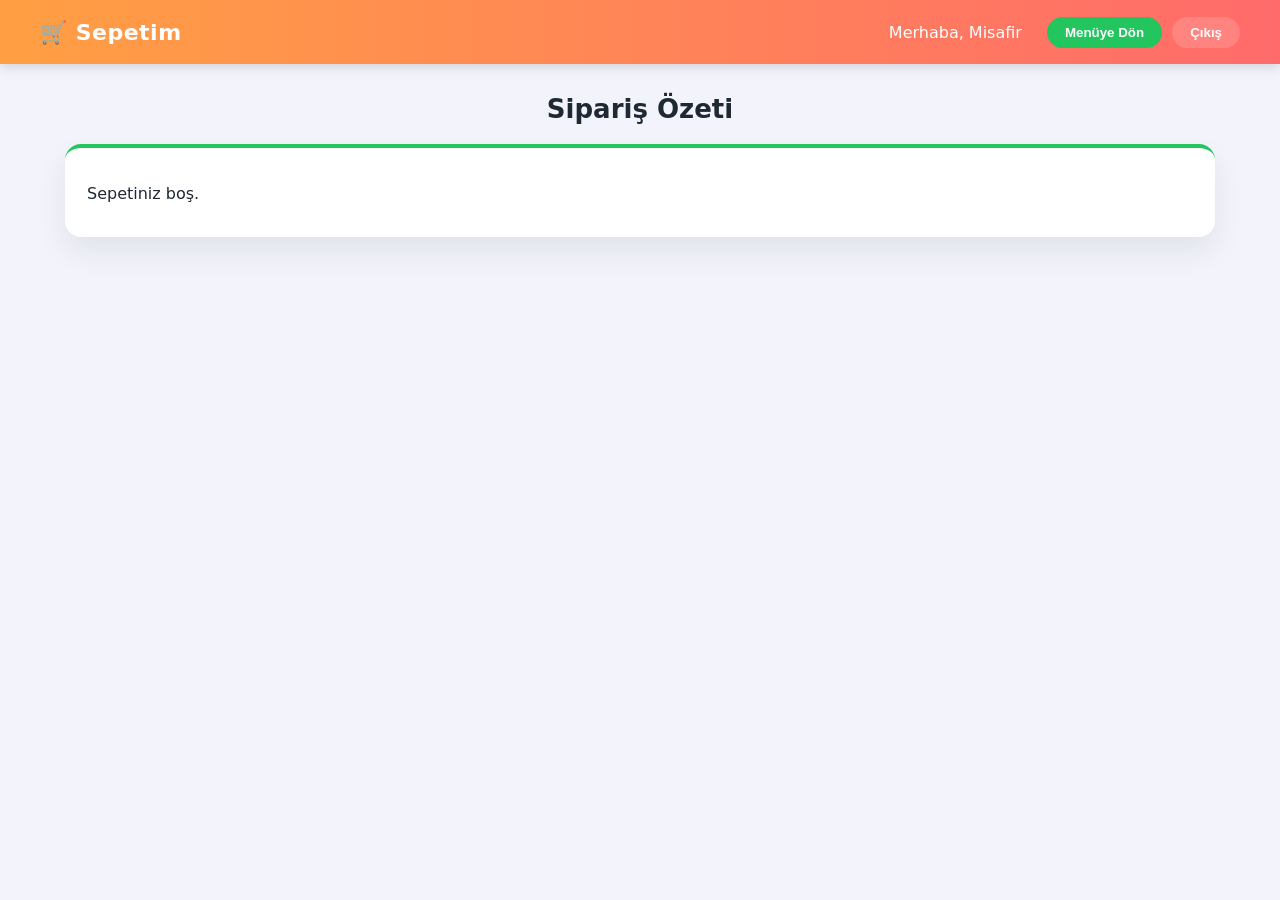
==== restorant projem/wwwroot/cart.html @ 87bf23d5 "klasörleme yapısı iyileştirildi" ====
<!DOCTYPE html>
<html lang="tr">
<head>
    <meta charset="UTF-8">
    <title>Kanka Restoran | Sepet</title>
    <link rel="stylesheet" href="style.css">
</head>
<body>
    <nav class="navbar">
        <h2>🛒 Sepetim</h2>
        <div class="nav-actions">
            <span id="user-display" style="color:white; margin-right:15px;"></span>
            <button onclick="window.location.href='index.html'" class="btn-logout" style="background:#22c55e;">Menüye Dön</button>
            <button onclick="logout()" class="btn-logout">Çıkış</button>
        </div>
    </nav>

    <div class="container">
        <h2 class="list-title">Sipariş Özeti</h2>
        <div id="cart-content" class="admin-panel">
            Yükleniyor...
        </div>
    </div>

    <script src="js/common.js"></script>
    <script src="js/cart.js"></script>
</body>
</html>
---- restorant projem/wwwroot/style.css ----
/* Genel tema */
body {
    margin: 0;
    padding: 0;
    font-family: system-ui, -apple-system, BlinkMacSystemFont, "Segoe UI", sans-serif;
    background: #f3f4fb;
    color: #1f2933;
}

a {
    text-decoration: none;
}

/* Üst navbar */
.navbar {
    height: 64px;
    background: linear-gradient(90deg, #ff9f43, #ff6b6b);
    display: flex;
    align-items: center;
    justify-content: space-between;
    padding: 0 40px;
    box-shadow: 0 4px 10px rgba(0, 0, 0, 0.12);
    color: #fff;
}

.navbar h2 {
    margin: 0;
    font-size: 22px;
    letter-spacing: 0.5px;
}

.nav-actions {
    display: flex;
    align-items: center;
    gap: 10px;
}

.btn-logout {
    padding: 8px 18px;
    border-radius: 50px;
    border: none;
    cursor: pointer;
    font-weight: 600;
    background: rgba(255, 255, 255, 0.15);
    color: #fff;
    transition: background 0.2s ease, transform 0.1s ease;
}

.btn-logout:hover {
    background: rgba(255, 255, 255, 0.28);
    transform: translateY(-1px);
}

/* Sayfa container */
.container {
    max-width: 1150px;
    margin: 30px auto 40px;
    padding: 0 20px 40px;
}

/* Admin panel form alanı */
.admin-panel {
    background: #ffffff;
    border-radius: 16px;
    padding: 20px 22px 18px;
    box-shadow: 0 14px 30px rgba(15, 23, 42, 0.08);
    border-top: 4px solid #22c55e;
}

.admin-panel h3 {
    margin-top: 0;
    margin-bottom: 14px;
    font-size: 18px;
}

.form-row {
    display: grid;
    grid-template-columns: repeat(4, minmax(0, 1fr)) 140px;
    gap: 10px;
}

.form-row input {
    padding: 10px 12px;
    border-radius: 10px;
    border: 1px solid #d1d5db;
    font-size: 14px;
    outline: none;
    transition: border-color 0.15s ease, box-shadow 0.15s ease;
}

.form-row input:focus {
    border-color: #22c55e;
    box-shadow: 0 0 0 2px rgba(34, 197, 94, 0.25);
}

#btn-action {
    border-radius: 999px;
    border: none;
    background: #22c55e;
    color: #fff;
    font-weight: 600;
    cursor: pointer;
    font-size: 14px;
    transition: background 0.15s ease, transform 0.1s ease, box-shadow 0.15s ease;
}

#btn-action:hover {
    background: #16a34a;
    box-shadow: 0 10px 18px rgba(34, 197, 94, 0.35);
    transform: translateY(-1px);
}

/* Menü başlığı */
.list-title {
    text-align: center;
    margin: 10px 0 20px;
    font-size: 26px;
}

/* Menü kart grid yapısı */
.menu-grid {
    display: grid;
    grid-template-columns: repeat(auto-fit, minmax(260px, 1fr));
    gap: 18px;
}

.card {
    background: #ffffff;
    border-radius: 18px;
    padding: 14px 16px 18px;
    box-shadow: 0 14px 28px rgba(15, 23, 42, 0.06);
    border-top: 4px solid #f97316;
    display: flex;
    flex-direction: column;
    gap: 8px;
}

.card-image {
    width: 100%;
    height: 140px;
    border-radius: 14px;
    overflow: hidden;
    margin-bottom: 8px;
}

.card-image img {
    width: 100%;
    height: 100%;
    object-fit: cover;
    display: block;
}

.card h3 {
    margin: 0;
    font-size: 18px;
    display: flex;
    align-items: center;
    gap: 6px;
}

.card p {
    margin: 0;
    font-size: 14px;
    color: #4b5563;
}

.price-text {
    font-weight: 700;
    color: #1d4ed8;
    margin-top: 4px;
}

.card small {
    font-size: 12px;
}

.btn-group {
    display: flex;
    justify-content: flex-end;
    gap: 8px;
    margin-top: 10px;
}

.btn-edit,
.btn-del {
    padding: 7px 14px;
    border-radius: 999px;
    border: none;
    font-size: 12px;
    font-weight: 600;
    cursor: pointer;
}

.btn-edit {
    background: #3b82f6;
    color: #fff;
}

.btn-edit:hover {
    background: #2563eb;
}

.btn-del {
    background: #ef4444;
    color: #fff;
}

.btn-del:hover {
    background: #dc2626;
}

/* Mobil uyum */
@media (max-width: 768px) {
    .navbar {
        padding: 0 16px;
    }

    .form-row {
        grid-template-columns: repeat(2, minmax(0, 1fr));
    }

    #btn-action {
        grid-column: 1 / -1;
    }

    .container {
        padding: 0 14px 30px;
    }
}

/* Global yükleme animasyonu */
.loader-overlay {
    position: fixed;
    inset: 0;
    background: rgba(15, 23, 42, 0.35);
    display: flex;
    align-items: center;
    justify-content: center;
    z-index: 9999;
    backdrop-filter: blur(1px);
    opacity: 0;
    pointer-events: none;
    transition: opacity 0.15s ease;
}

.loader-overlay.visible {
    opacity: 1;
    pointer-events: auto;
}

.loader-spinner {
    width: 56px;
    height: 56px;
    border-radius: 999px;
    border: 5px solid rgba(255, 255, 255, 0.5);
    border-top-color: #22c55e;
    animation: spin 0.8s linear infinite;
    box-shadow: 0 0 0 1px rgba(15, 23, 42, 0.15);
}

@keyframes spin {
    to {
        transform: rotate(360deg);
    }
}
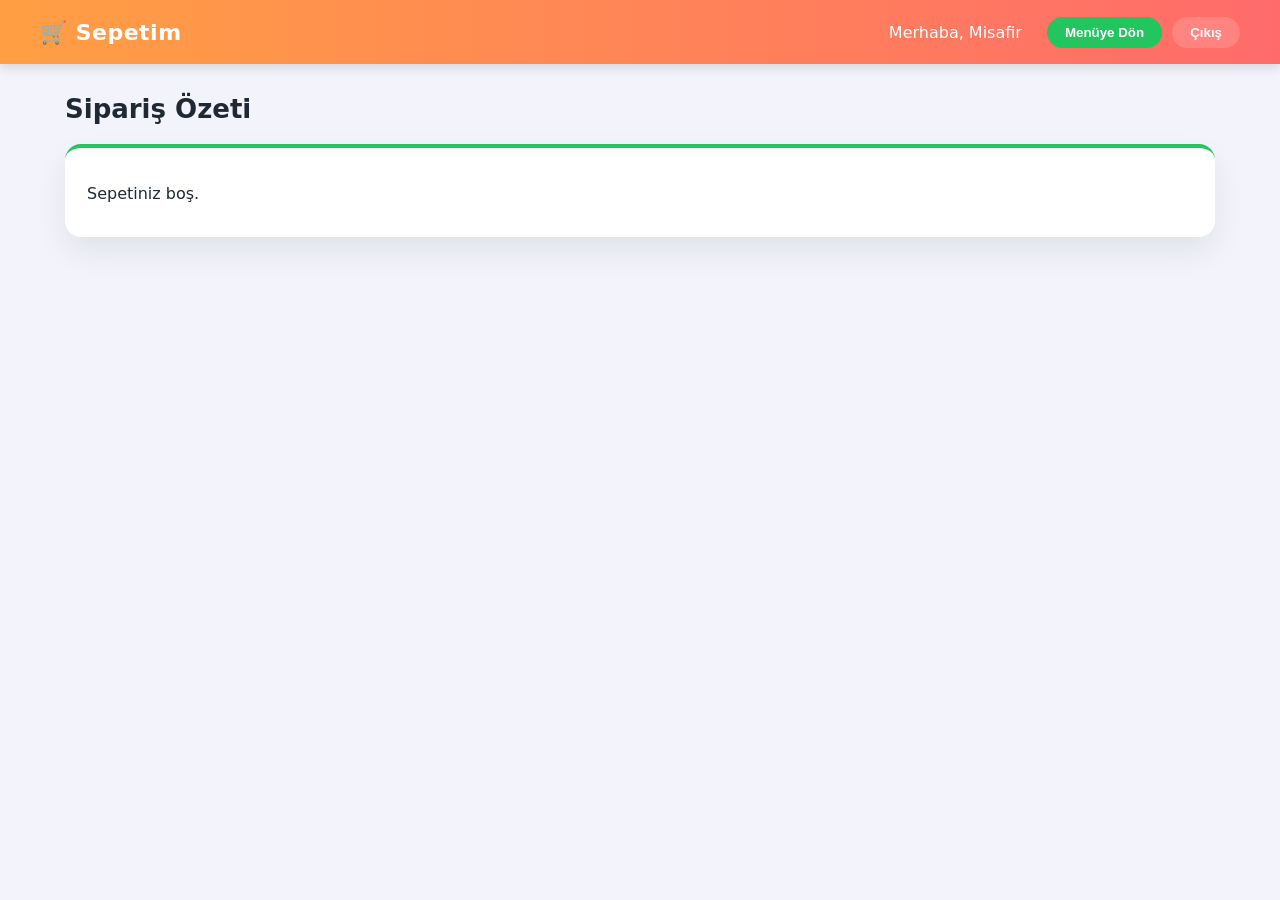
==== commit 9982090a: "admin menüsü taşındı ve  pop-up güncellendi" ====
--- a/restorant projem/wwwroot/cart.html
+++ b/restorant projem/wwwroot/cart.html
@@ -16,9 +16,64 @@
     </nav>
 
     <div class="container">
-        <h2 class="list-title">Sipariş Özeti</h2>
+        <div style="display:flex; justify-content:space-between; align-items:center; margin-bottom:20px;">
+            <h2 class="list-title" style="margin:0;">Sipariş Özeti</h2>
+            <button id="admin-menu-btn" style="display:none; padding:10px 20px; border:none; border-radius:999px; background:#3b82f6; color:white; font-weight:600; cursor:pointer;">
+                ➕ Admin Menü
+            </button>
+        </div>
+        <!-- Sadece SuperAdmin'e görünecek kullanıcı rol yönetimi alanı -->
+        <div class="admin-panel" id="role-area" style="margin-bottom:20px; display:none;">
+            <h3>👤 Kullanıcı Rolleri</h3>
+            <div id="user-roles-content" style="overflow-x:auto; margin-top:10px; font-size:14px;">
+                Loading users...
+            </div>
+        </div>
+
         <div id="cart-content" class="admin-panel">
-            Yükleniyor...
+            <p id="cart-empty-message">Sepetiniz boş.</p>
+
+            <div id="cart-table-wrapper" style="display:none;">
+                <table style="width:100%; border-collapse:collapse; font-size:14px;">
+                    <thead>
+                        <tr>
+                            <th style="text-align:left; padding:6px 4px;">Ürün</th>
+                            <th style="text-align:left; padding:6px 4px;">Adet</th>
+                            <th style="text-align:left; padding:6px 4px;">Birim Fiyat</th>
+                            <th style="text-align:left; padding:6px 4px;">Toplam</th>
+                            <th></th>
+                        </tr>
+                    </thead>
+                    <tbody id="cart-body">
+                    </tbody>
+                </table>
+
+                <div style="margin-top:15px; display:flex; justify-content:space-between; align-items:center;">
+                    <strong>Genel Toplam: <span id="cart-total">0.00</span> TL</strong>
+                    <button id="order-btn" style="padding:10px 20px; border:none; border-radius:999px; background:#22c55e; color:white; font-weight:600; cursor:pointer;">
+                        Siparişi Tamamla
+                    </button>
+                </div>
+            </div>
+        </div>
+    </div>
+
+    <!-- Admin Menü Popup (SuperAdmin için) -->
+    <div id="admin-menu-modal-overlay" class="modal-overlay modal-hidden">
+        <div class="modal" style="max-width:600px;">
+            <h3 id="admin-form-title">➕ Yeni Ürün Ekle</h3>
+            <div style="display:flex; flex-direction:column; gap:12px; margin-top:16px;">
+                <input type="text" id="admin-yName" placeholder="Yemek Adı" style="padding:10px 12px; border-radius:10px; border:1px solid #d1d5db; font-size:14px; outline:none;">
+                <input type="text" id="admin-yDesc" placeholder="Açıklama" style="padding:10px 12px; border-radius:10px; border:1px solid #d1d5db; font-size:14px; outline:none;">
+                <div style="display:grid; grid-template-columns:1fr 1fr; gap:12px;">
+                    <input type="number" id="admin-yPrice" placeholder="Fiyat" style="padding:10px 12px; border-radius:10px; border:1px solid #d1d5db; font-size:14px; outline:none;">
+                    <input type="number" id="admin-yEnergy" placeholder="Kalori" style="padding:10px 12px; border-radius:10px; border:1px solid #d1d5db; font-size:14px; outline:none;">
+                </div>
+            </div>
+            <div class="modal-actions" style="margin-top:20px;">
+                <button id="admin-menu-cancel" class="btn-secondary">Vazgeç</button>
+                <button id="admin-menu-save" class="btn-edit">Kaydet</button>
+            </div>
         </div>
     </div>
 
--- a/restorant projem/wwwroot/style.css
+++ b/restorant projem/wwwroot/style.css
@@ -263,6 +263,72 @@
         transform: rotate(360deg);
     }
 }
-
-
-
+ 
+/* Basit modal (popup) */
+.modal-overlay {
+    position: fixed;
+    inset: 0;
+    background: rgba(15, 23, 42, 0.55);
+    display: flex;
+    align-items: center;
+    justify-content: center;
+    z-index: 10000;
+}
+
+.modal-hidden {
+    display: none;
+}
+
+.modal {
+    background: #ffffff;
+    border-radius: 16px;
+    padding: 20px 22px;
+    box-shadow: 0 18px 40px rgba(15, 23, 42, 0.25);
+    max-width: 420px;
+    width: 100%;
+}
+
+.modal h3 {
+    margin-top: 0;
+    margin-bottom: 10px;
+}
+
+.modal p {
+    margin-top: 0;
+    margin-bottom: 12px;
+    font-size: 14px;
+}
+
+.modal-actions {
+    display: flex;
+    justify-content: flex-end;
+    gap: 8px;
+    margin-top: 16px;
+}
+
+.btn-secondary {
+    padding: 7px 14px;
+    border-radius: 999px;
+    border: none;
+    font-size: 13px;
+    font-weight: 500;
+    cursor: pointer;
+    background: #e5e7eb;
+    color: #111827;
+}
+
+.btn-secondary:hover {
+    background: #d1d5db;
+}
+
+.ingredient-chip {
+    display: inline-flex;
+    align-items: center;
+    gap: 6px;
+    padding: 4px 10px;
+    border-radius: 999px;
+    border: 1px solid #d1d5db;
+    margin: 3px;
+    font-size: 12px;
+}
+
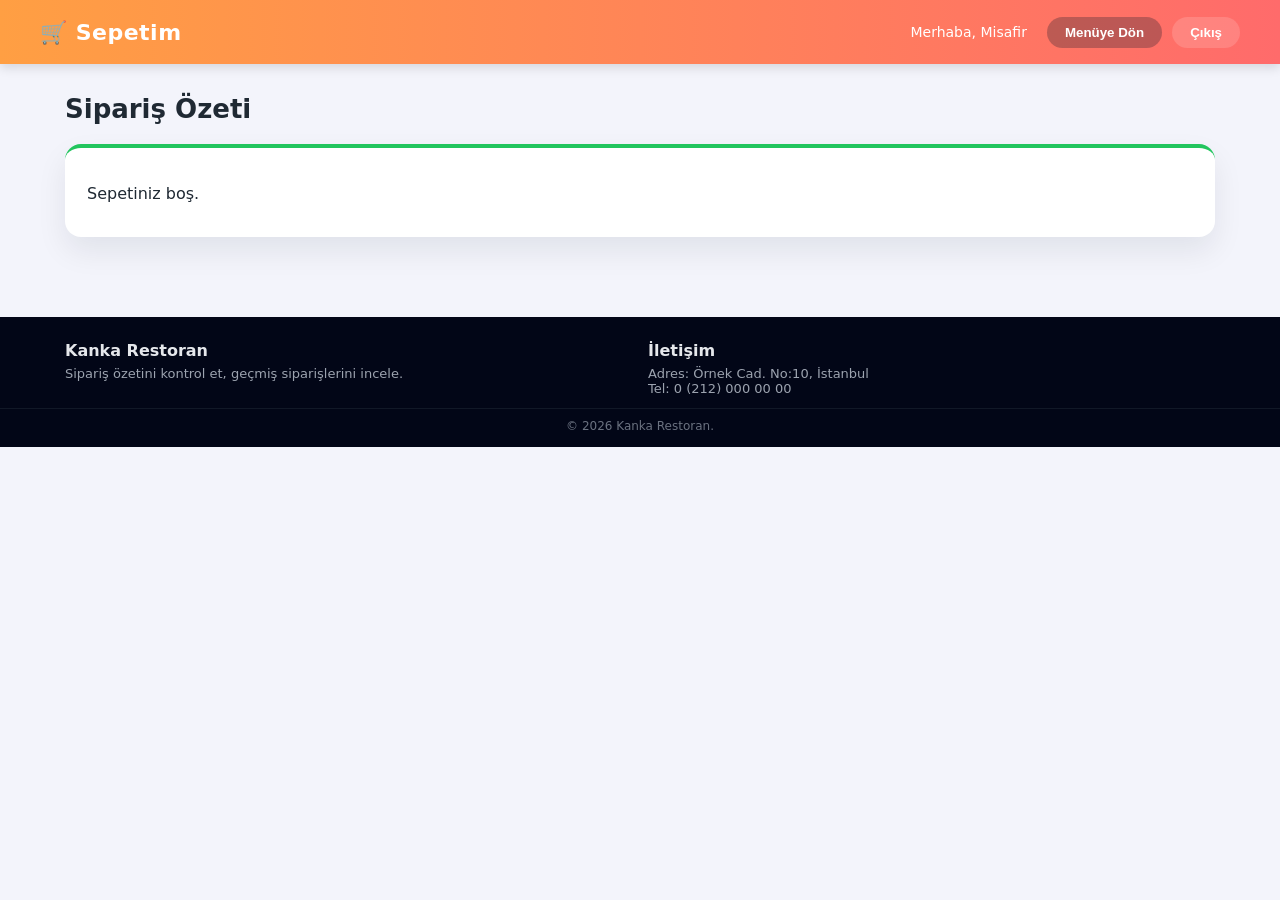
==== commit 31a4e566: "kullanıcı profili geliştirildei görsel bilgilendirme yapıldı" ====
--- a/restorant projem/wwwroot/cart.html
+++ b/restorant projem/wwwroot/cart.html
@@ -9,8 +9,8 @@
     <nav class="navbar">
         <h2>🛒 Sepetim</h2>
         <div class="nav-actions">
-            <span id="user-display" style="color:white; margin-right:15px;"></span>
-            <button onclick="window.location.href='index.html'" class="btn-logout" style="background:#22c55e;">Menüye Dön</button>
+            <span id="user-display" class="nav-user-text"></span>
+            <button onclick="window.location.href='index.html'" class="btn-logout btn-cart">Menüye Dön</button>
             <button onclick="logout()" class="btn-logout">Çıkış</button>
         </div>
     </nav>
@@ -56,6 +56,27 @@
                 </div>
             </div>
         </div>
+
+        <!-- Kullanıcı / SuperAdmin için sipariş listesi -->
+        <div id="orders-section" class="admin-panel" style="margin-top:24px; display:none;">
+            <h3 id="orders-title" style="margin-top:0;">Geçmiş Siparişlerim</h3>
+            <div id="orders-table-wrapper" style="overflow-x:auto; margin-top:10px;">
+                <table style="width:100%; border-collapse:collapse; font-size:14px;">
+                    <thead>
+                        <tr>
+                            <th style="text-align:left; padding:6px 4px;">Sipariş No</th>
+                            <th style="text-align:left; padding:6px 4px;">Kullanıcı</th>
+                            <th style="text-align:left; padding:6px 4px;">Tarih</th>
+                            <th style="text-align:left; padding:6px 4px;">Durum</th>
+                            <th style="text-align:left; padding:6px 4px;">Tutar</th>
+                            <th style="text-align:left; padding:6px 4px;">Detay</th>
+                        </tr>
+                    </thead>
+                    <tbody id="orders-body">
+                    </tbody>
+                </table>
+            </div>
+        </div>
     </div>
 
     <!-- Admin Menü Popup (SuperAdmin için) -->
@@ -77,8 +98,28 @@
         </div>
     </div>
 
+    <footer class="site-footer">
+        <div class="footer-inner">
+            <div class="footer-col">
+                <h4>Kanka Restoran</h4>
+                <p>Sipariş özetini kontrol et, geçmiş siparişlerini incele.</p>
+            </div>
+            <div class="footer-col">
+                <h4>İletişim</h4>
+                <p>Adres: Örnek Cad. No:10, İstanbul</p>
+                <p>Tel: 0 (212) 000 00 00</p>
+            </div>
+        </div>
+        <div class="footer-bottom">
+            <span>© <span id="footer-year-cart"></span> Kanka Restoran.</span>
+        </div>
+    </footer>
+
     <script src="js/common.js"></script>
     <script src="js/cart.js"></script>
+    <script>
+        document.getElementById('footer-year-cart').textContent = new Date().getFullYear();
+    </script>
 </body>
 </html>
 
--- a/restorant projem/wwwroot/style.css
+++ b/restorant projem/wwwroot/style.css
@@ -51,11 +51,154 @@
     transform: translateY(-1px);
 }
 
+.btn-cart {
+    background: rgba(15, 23, 42, 0.28);
+}
+
+.nav-user-text {
+    color: #ffffff;
+    margin-right: 10px;
+    font-size: 14px;
+}
+
+/* HERO */
+.hero {
+    background: radial-gradient(circle at top left, rgba(255, 255, 255, 0.25), transparent 55%), linear-gradient(135deg, #111827, #020617);
+    color: #f9fafb;
+    padding: 40px 20px 48px;
+    box-shadow: 0 8px 20px rgba(15, 23, 42, 0.4);
+}
+
+.hero-inner {
+    max-width: 1150px;
+    margin: 0 auto;
+    display: flex;
+    align-items: center;
+    justify-content: space-between;
+    gap: 32px;
+}
+
+.hero-text h1 {
+    font-size: 32px;
+    margin-bottom: 10px;
+}
+
+.hero-text p {
+    max-width: 520px;
+    font-size: 15px;
+    color: #e5e7eb;
+}
+
+.hero-actions {
+    margin-top: 18px;
+    display: flex;
+    flex-wrap: wrap;
+    gap: 10px;
+}
+
+.hero-primary-btn,
+.hero-secondary-btn {
+    padding: 10px 20px;
+    border-radius: 999px;
+    border: none;
+    cursor: pointer;
+    font-weight: 600;
+    font-size: 14px;
+    display: inline-flex;
+    align-items: center;
+    justify-content: center;
+    gap: 6px;
+    transition: background 0.2s ease, transform 0.1s ease, box-shadow 0.2s ease;
+}
+
+.hero-primary-btn {
+    background: #f97316;
+    color: #111827;
+    box-shadow: 0 12px 28px rgba(249, 115, 22, 0.45);
+}
+
+.hero-primary-btn:hover {
+    background: #ea580c;
+    transform: translateY(-1px);
+}
+
+.hero-secondary-btn {
+    background: transparent;
+    border: 1px solid rgba(156, 163, 175, 0.8);
+    color: #e5e7eb;
+}
+
+.hero-secondary-btn:hover {
+    background: rgba(31, 41, 55, 0.8);
+    transform: translateY(-1px);
+}
+
+.hero-badge {
+    background: rgba(15, 23, 42, 0.85);
+    border-radius: 18px;
+    padding: 14px 18px;
+    border: 1px solid rgba(249, 115, 22, 0.55);
+    min-width: 220px;
+}
+
+.hero-badge-title {
+    display: block;
+    font-weight: 700;
+    color: #f97316;
+}
+
+.hero-badge-desc {
+    display: block;
+    font-size: 13px;
+    color: #e5e7eb;
+}
+
 /* Sayfa container */
 .container {
     max-width: 1150px;
     margin: 30px auto 40px;
     padding: 0 20px 40px;
+}
+
+/* HAKKIMIZDA */
+.about {
+    margin-top: 30px;
+    margin-bottom: 36px;
+}
+
+.about h2 {
+    text-align: center;
+    font-size: 24px;
+    margin-bottom: 16px;
+}
+
+.about h2 span {
+    color: #f97316;
+}
+
+.about-grid {
+    display: grid;
+    grid-template-columns: repeat(auto-fit, minmax(220px, 1fr));
+    gap: 16px;
+}
+
+.about-card {
+    background: #ffffff;
+    border-radius: 16px;
+    padding: 16px 18px;
+    box-shadow: 0 12px 24px rgba(15, 23, 42, 0.06);
+}
+
+.about-card h3 {
+    margin-top: 0;
+    margin-bottom: 6px;
+    font-size: 16px;
+}
+
+.about-card p {
+    margin: 0;
+    font-size: 14px;
+    color: #4b5563;
 }
 
 /* Admin panel form alanı */
@@ -117,11 +260,88 @@
     font-size: 26px;
 }
 
+.menu-section {
+    margin-top: 10px;
+}
+
+.menu-header {
+    display: flex;
+    flex-direction: column;
+    gap: 12px;
+}
+
+.filter-row {
+    display: flex;
+    justify-content: space-between;
+    align-items: center;
+    gap: 12px;
+    flex-wrap: wrap;
+}
+
+.filter-chips {
+    display: flex;
+    flex-wrap: wrap;
+    gap: 8px;
+}
+
+.chip {
+    padding: 6px 14px;
+    border-radius: 999px;
+    border: 1px solid #e5e7eb;
+    background: #ffffff;
+    font-size: 13px;
+    cursor: pointer;
+    transition: background 0.15s ease, color 0.15s ease, box-shadow 0.15s ease, transform 0.1s ease;
+}
+
+.chip:hover {
+    box-shadow: 0 8px 16px rgba(15, 23, 42, 0.1);
+    transform: translateY(-1px);
+}
+
+.chip-active {
+    background: #f97316;
+    border-color: #f97316;
+    color: #111827;
+    box-shadow: 0 10px 20px rgba(249, 115, 22, 0.4);
+}
+
+.search-container {
+    display: flex;
+    justify-content: flex-end;
+    flex: 1;
+}
+
+.search-input {
+    padding: 9px 12px;
+    min-width: 220px;
+    max-width: 320px;
+    width: 100%;
+    border-radius: 999px;
+    border: 1px solid #d1d5db;
+    outline: none;
+    font-size: 14px;
+    box-shadow: 0 2px 5px rgba(0, 0, 0, 0.04);
+}
+
+.search-input:focus {
+    border-color: #f97316;
+    box-shadow: 0 0 0 2px rgba(249, 115, 22, 0.25);
+}
+
 /* Menü kart grid yapısı */
 .menu-grid {
     display: grid;
     grid-template-columns: repeat(auto-fit, minmax(260px, 1fr));
     gap: 18px;
+}
+
+/* Arama filtresinde sadece 1 ürün kaldığında kartı daha dar ve ortalı göster */
+.menu-grid.single-result {
+    grid-template-columns: minmax(260px, 420px);
+    justify-content: center;
+    max-width: 440px;
+    margin: 0 auto;
 }
 
 .card {
@@ -133,6 +353,12 @@
     display: flex;
     flex-direction: column;
     gap: 8px;
+    transition: transform 0.15s ease, box-shadow 0.15s ease;
+}
+
+.card:hover {
+    transform: translateY(-4px);
+    box-shadow: 0 20px 40px rgba(15, 23, 42, 0.16);
 }
 
 .card-image {
@@ -209,12 +435,57 @@
     background: #dc2626;
 }
 
+/* Footer */
+.site-footer {
+    background: #020617;
+    color: #e5e7eb;
+    margin-top: 32px;
+    padding-top: 24px;
+}
+
+.footer-inner {
+    max-width: 1150px;
+    margin: 0 auto;
+    padding: 0 20px 12px;
+    display: grid;
+    grid-template-columns: repeat(auto-fit, minmax(220px, 1fr));
+    gap: 16px;
+}
+
+.footer-col h4 {
+    margin-top: 0;
+    margin-bottom: 6px;
+}
+
+.footer-col p {
+    margin: 0;
+    font-size: 13px;
+    color: #9ca3af;
+}
+
+.footer-bottom {
+    border-top: 1px solid #111827;
+    text-align: center;
+    padding: 10px 20px 14px;
+    font-size: 12px;
+    color: #6b7280;
+}
+
 /* Mobil uyum */
 @media (max-width: 768px) {
     .navbar {
         padding: 0 16px;
     }
 
+    .hero-inner {
+        flex-direction: column;
+        align-items: flex-start;
+    }
+
+    .hero-text h1 {
+        font-size: 26px;
+    }
+
     .form-row {
         grid-template-columns: repeat(2, minmax(0, 1fr));
     }
@@ -225,6 +496,14 @@
 
     .container {
         padding: 0 14px 30px;
+    }
+
+    .menu-header {
+        align-items: flex-start;
+    }
+
+    .search-container {
+        justify-content: flex-start;
     }
 }
 
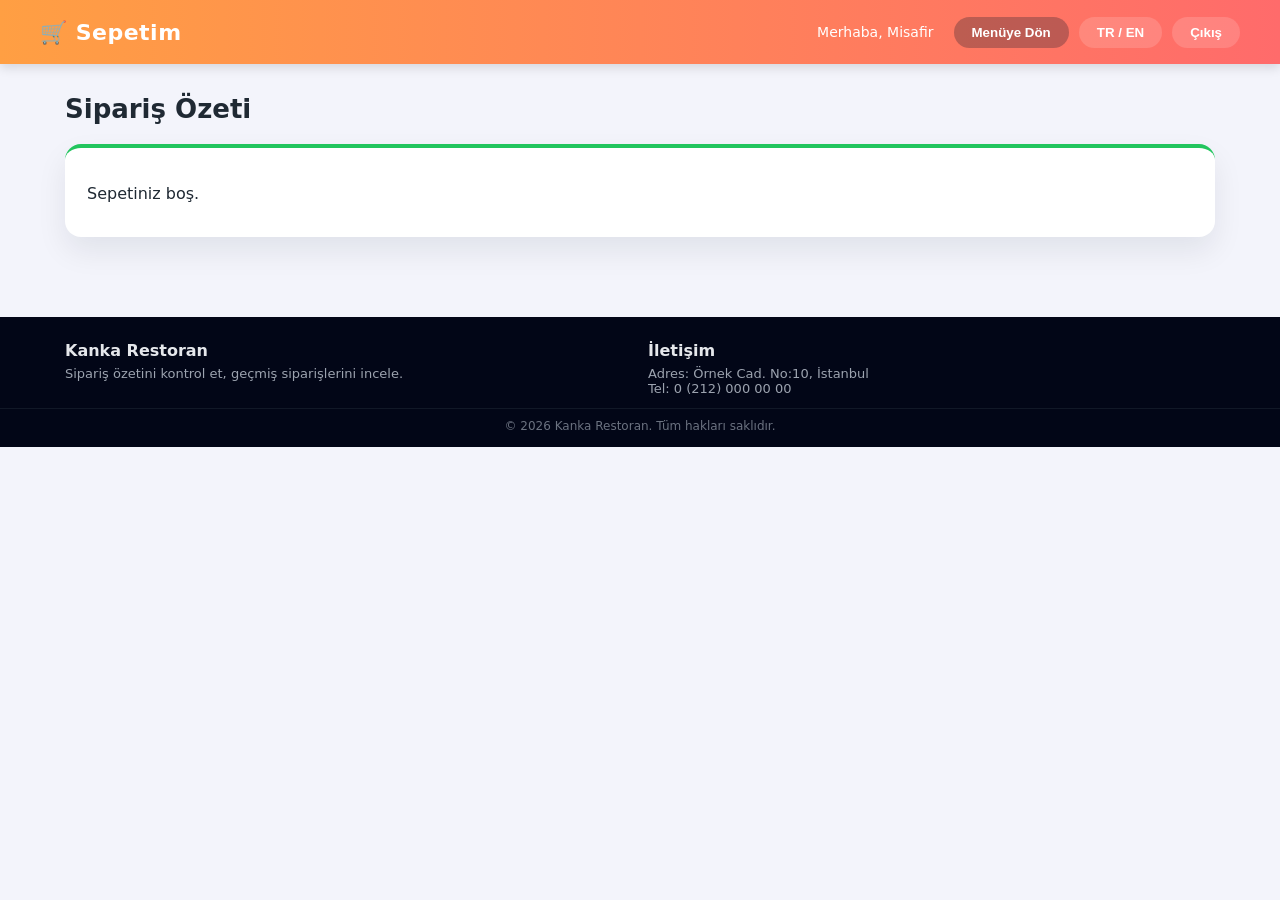
==== commit e11ddfbf: "Google Maps Entegrasyonu" ====
--- a/restorant projem/wwwroot/cart.html
+++ b/restorant projem/wwwroot/cart.html
@@ -7,40 +7,41 @@
 </head>
 <body>
     <nav class="navbar">
-        <h2>🛒 Sepetim</h2>
+        <h2 data-i18n="cart.navTitle">🛒 Sepetim</h2>
         <div class="nav-actions">
             <span id="user-display" class="nav-user-text"></span>
-            <button onclick="window.location.href='index.html'" class="btn-logout btn-cart">Menüye Dön</button>
-            <button onclick="logout()" class="btn-logout">Çıkış</button>
+            <button onclick="window.location.href='index.html'" class="btn-logout btn-cart" data-i18n="cart.backToMenu">Menüye Dön</button>
+            <button id="lang-toggle" class="btn-logout" data-i18n="nav.lang">TR / EN</button>
+            <button onclick="logout()" class="btn-logout" data-i18n="cart.logout">Çıkış</button>
         </div>
     </nav>
 
     <div class="container">
         <div style="display:flex; justify-content:space-between; align-items:center; margin-bottom:20px;">
-            <h2 class="list-title" style="margin:0;">Sipariş Özeti</h2>
+            <h2 class="list-title" style="margin:0;" data-i18n="cart.summaryTitle">Sipariş Özeti</h2>
             <button id="admin-menu-btn" style="display:none; padding:10px 20px; border:none; border-radius:999px; background:#3b82f6; color:white; font-weight:600; cursor:pointer;">
-                ➕ Admin Menü
+                <span data-i18n="cart.adminMenu">➕ Admin Menü</span>
             </button>
         </div>
         <!-- Sadece SuperAdmin'e görünecek kullanıcı rol yönetimi alanı -->
         <div class="admin-panel" id="role-area" style="margin-bottom:20px; display:none;">
-            <h3>👤 Kullanıcı Rolleri</h3>
+            <h3 data-i18n="cart.rolesTitle">👤 Kullanıcı Rolleri</h3>
             <div id="user-roles-content" style="overflow-x:auto; margin-top:10px; font-size:14px;">
                 Loading users...
             </div>
         </div>
 
         <div id="cart-content" class="admin-panel">
-            <p id="cart-empty-message">Sepetiniz boş.</p>
+            <p id="cart-empty-message" data-i18n="cart.empty">Sepetiniz boş.</p>
 
             <div id="cart-table-wrapper" style="display:none;">
                 <table style="width:100%; border-collapse:collapse; font-size:14px;">
                     <thead>
                         <tr>
-                            <th style="text-align:left; padding:6px 4px;">Ürün</th>
-                            <th style="text-align:left; padding:6px 4px;">Adet</th>
-                            <th style="text-align:left; padding:6px 4px;">Birim Fiyat</th>
-                            <th style="text-align:left; padding:6px 4px;">Toplam</th>
+                            <th style="text-align:left; padding:6px 4px;" data-i18n="cart.col.product">Ürün</th>
+                            <th style="text-align:left; padding:6px 4px;" data-i18n="cart.col.qty">Adet</th>
+                            <th style="text-align:left; padding:6px 4px;" data-i18n="cart.col.unitPrice">Birim Fiyat</th>
+                            <th style="text-align:left; padding:6px 4px;" data-i18n="cart.col.total">Toplam</th>
                             <th></th>
                         </tr>
                     </thead>
@@ -49,9 +50,9 @@
                 </table>
 
                 <div style="margin-top:15px; display:flex; justify-content:space-between; align-items:center;">
-                    <strong>Genel Toplam: <span id="cart-total">0.00</span> TL</strong>
+                    <strong><span data-i18n="cart.grandTotal">Genel Toplam:</span> <span id="cart-total">0.00</span> TL</strong>
                     <button id="order-btn" style="padding:10px 20px; border:none; border-radius:999px; background:#22c55e; color:white; font-weight:600; cursor:pointer;">
-                        Siparişi Tamamla
+                        <span data-i18n="cart.completeOrder">Siparişi Tamamla</span>
                     </button>
                 </div>
             </div>
@@ -59,22 +60,41 @@
 
         <!-- Kullanıcı / SuperAdmin için sipariş listesi -->
         <div id="orders-section" class="admin-panel" style="margin-top:24px; display:none;">
-            <h3 id="orders-title" style="margin-top:0;">Geçmiş Siparişlerim</h3>
+            <h3 id="orders-title" style="margin-top:0;" data-i18n="cart.ordersTitleUser">Geçmiş Siparişlerim</h3>
             <div id="orders-table-wrapper" style="overflow-x:auto; margin-top:10px;">
                 <table style="width:100%; border-collapse:collapse; font-size:14px;">
                     <thead>
                         <tr>
-                            <th style="text-align:left; padding:6px 4px;">Sipariş No</th>
-                            <th style="text-align:left; padding:6px 4px;">Kullanıcı</th>
-                            <th style="text-align:left; padding:6px 4px;">Tarih</th>
-                            <th style="text-align:left; padding:6px 4px;">Durum</th>
-                            <th style="text-align:left; padding:6px 4px;">Tutar</th>
-                            <th style="text-align:left; padding:6px 4px;">Detay</th>
+                            <th style="text-align:left; padding:6px 4px;" data-i18n="cart.col.orderNo">Sipariş No</th>
+                            <th style="text-align:left; padding:6px 4px;" data-i18n="cart.col.user">Kullanıcı</th>
+                            <th style="text-align:left; padding:6px 4px;" data-i18n="cart.col.date">Tarih</th>
+                            <th style="text-align:left; padding:6px 4px;" data-i18n="cart.col.status">Durum</th>
+                            <th style="text-align:left; padding:6px 4px;" data-i18n="cart.col.amount">Tutar</th>
+                            <th style="text-align:left; padding:6px 4px;" data-i18n="cart.col.detail">Detay</th>
+                            <th style="text-align:left; padding:6px 4px;" data-i18n="cart.col.rating">Değerlendirme</th>
                         </tr>
                     </thead>
                     <tbody id="orders-body">
                     </tbody>
                 </table>
+            </div>
+        </div>
+    </div>
+
+    <!-- Sipariş Değerlendirme Popup -->
+    <div id="rating-modal-overlay" class="modal-overlay modal-hidden">
+        <div class="modal" style="max-width:480px;">
+            <h3 data-i18n="rating.title">Siparişi Değerlendir</h3>
+            <p style="font-size:13px; color:#4b5563;" data-i18n="rating.text">Lütfen bu sipariş için 1-5 arası yıldız ve isteğe bağlı yorum bırakın.</p>
+            <div style="margin-top:10px; display:flex; flex-direction:column; gap:10px;">
+                <div id="rating-stars" style="font-size:22px; cursor:pointer; user-select:none;">
+                    ★★★★★
+                </div>
+                <textarea id="rating-comment" rows="3" placeholder="Yorumunuzu yazabilirsiniz (opsiyonel)" style="resize:vertical; padding:8px 10px; border-radius:10px; border:1px solid #d1d5db; font-size:14px;" data-i18n-placeholder="rating.placeholder"></textarea>
+            </div>
+            <div class="modal-actions">
+                <button id="rating-cancel" class="btn-secondary" data-i18n="rating.cancel">Vazgeç</button>
+                <button id="rating-save" class="btn-edit" style="background:#22c55e;" data-i18n="rating.save">Kaydet</button>
             </div>
         </div>
     </div>
@@ -101,22 +121,22 @@
     <footer class="site-footer">
         <div class="footer-inner">
             <div class="footer-col">
-                <h4>Kanka Restoran</h4>
-                <p>Sipariş özetini kontrol et, geçmiş siparişlerini incele.</p>
+                <h4 data-i18n="footer.col1Title">Kanka Restoran</h4>
+                <p data-i18n="cart.footerText">Sipariş özetini kontrol et, geçmiş siparişlerini incele.</p>
             </div>
             <div class="footer-col">
-                <h4>İletişim</h4>
-                <p>Adres: Örnek Cad. No:10, İstanbul</p>
-                <p>Tel: 0 (212) 000 00 00</p>
+                <h4 data-i18n="footer.col2Title">İletişim</h4>
+                <p data-i18n="footer.col2Address">Adres: Örnek Cad. No:10, İstanbul</p>
+                <p data-i18n="footer.col2Phone">Tel: 0 (212) 000 00 00</p>
             </div>
         </div>
         <div class="footer-bottom">
-            <span>© <span id="footer-year-cart"></span> Kanka Restoran.</span>
+            <span>© <span id="footer-year-cart"></span> <span data-i18n="footer.bottom">Kanka Restoran. Tüm hakları saklıdır.</span></span>
         </div>
     </footer>
 
-    <script src="js/common.js"></script>
-    <script src="js/cart.js"></script>
+    <script src="js/common.js?v=2"></script>
+    <script src="js/cart.js?v=2"></script>
     <script>
         document.getElementById('footer-year-cart').textContent = new Date().getFullYear();
     </script>
--- a/restorant projem/wwwroot/style.css
+++ b/restorant projem/wwwroot/style.css
@@ -201,6 +201,28 @@
     color: #4b5563;
 }
 
+/* Harita bölümü */
+.map-section {
+    margin-bottom: 40px;
+}
+
+.map-section h2 {
+    text-align: center;
+    font-size: 22px;
+    margin-bottom: 12px;
+}
+
+.map-wrapper {
+    border-radius: 18px;
+    overflow: hidden;
+    box-shadow: 0 16px 32px rgba(15, 23, 42, 0.18);
+}
+
+#map {
+    width: 100%;
+    height: 320px;
+}
+
 /* Admin panel form alanı */
 .admin-panel {
     background: #ffffff;
@@ -611,3 +633,63 @@
     font-size: 12px;
 }
 
+/* Sepete ekleme animasyonu */
+.btn-cart-animated {
+    animation: cart-bounce 0.4s ease-out;
+}
+
+@keyframes cart-bounce {
+    0% {
+        transform: scale(1);
+    }
+    30% {
+        transform: scale(1.15) translateY(-1px);
+    }
+    60% {
+        transform: scale(0.95);
+    }
+    100% {
+        transform: scale(1);
+    }
+}
+
+.cart-added-toast {
+    position: fixed;
+    right: 20px;
+    bottom: 20px;
+    padding: 9px 16px;
+    border-radius: 999px;
+    background: #22c55e;
+    color: #ffffff;
+    font-size: 13px;
+    font-weight: 500;
+    box-shadow: 0 12px 28px rgba(22, 163, 74, 0.45);
+    opacity: 0;
+    transform: translateY(10px) scale(0.95);
+    animation: cart-toast-in 0.22s ease-out forwards, cart-toast-out 0.28s ease-in forwards;
+    animation-delay: 0s, 1.8s;
+    z-index: 11000;
+}
+
+@keyframes cart-toast-in {
+    from {
+        opacity: 0;
+        transform: translateY(10px) scale(0.95);
+    }
+    to {
+        opacity: 1;
+        transform: translateY(0) scale(1);
+    }
+}
+
+@keyframes cart-toast-out {
+    from {
+        opacity: 1;
+        transform: translateY(0) scale(1);
+    }
+    to {
+        opacity: 0;
+        transform: translateY(10px) scale(0.97);
+    }
+}
+
